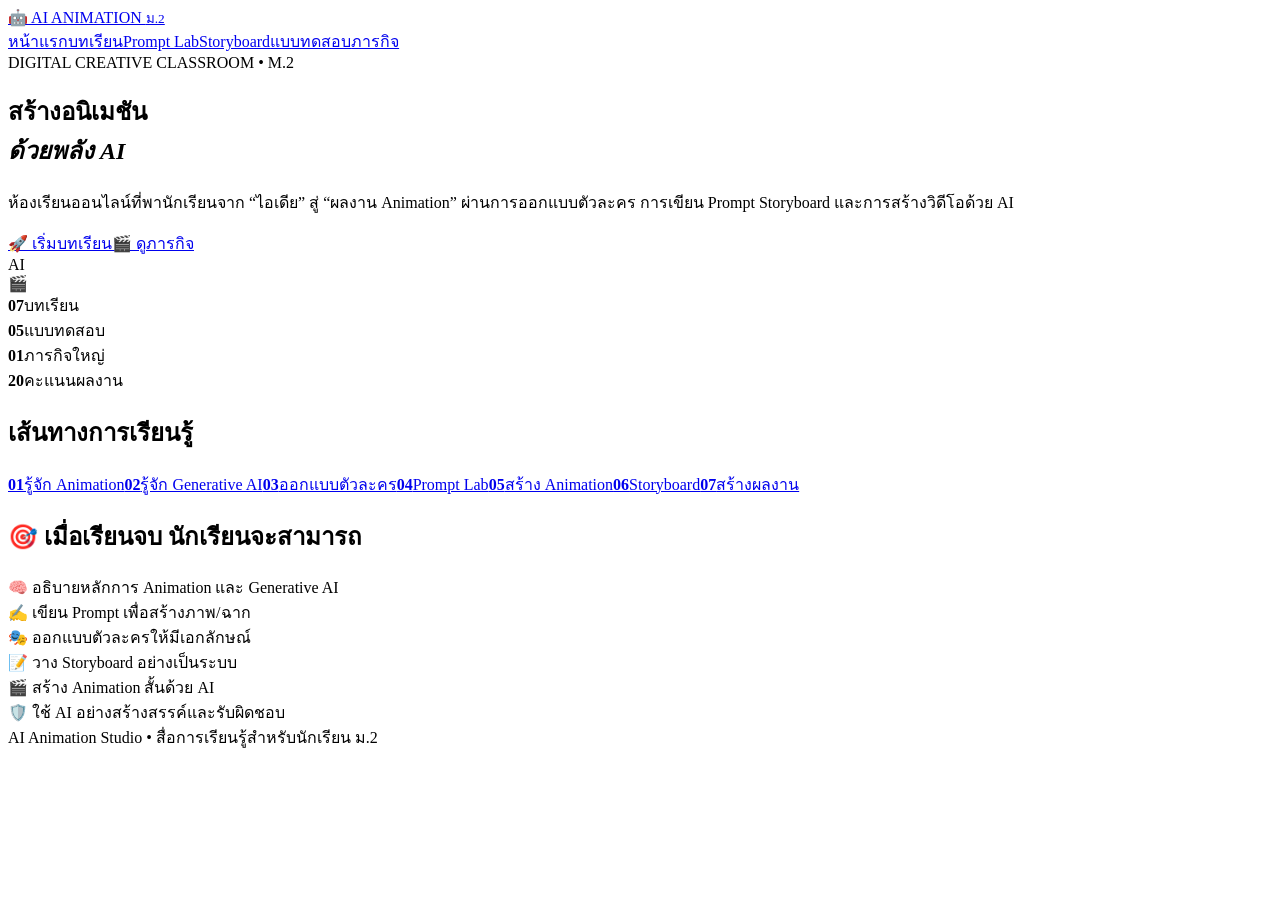
==== index.html @ 831b81f8 "Add files via upload" ====
<!doctype html>
<html lang="th"><head><meta charset="utf-8"><meta name="viewport" content="width=device-width,initial-scale=1">
<title>AI Animation Studio | ม.2</title><link rel="stylesheet" href="css/style.css"></head>
<body>
<header class="nav"><a class="brand" href="index.html">🤖 AI ANIMATION <small>ม.2</small></a>
<nav><a href="index.html">หน้าแรก</a><a href="course.html">บทเรียน</a><a href="prompt-lab.html">Prompt Lab</a><a href="storyboard.html">Storyboard</a><a href="quiz.html">แบบทดสอบ</a><a href="mission.html">ภารกิจ</a></nav></header>
<main>
<section class="hero"><div><span class="tag">DIGITAL CREATIVE CLASSROOM • M.2</span><h1>สร้างอนิเมชัน<br><em>ด้วยพลัง AI</em></h1><p>ห้องเรียนออนไลน์ที่พานักเรียนจาก “ไอเดีย” สู่ “ผลงาน Animation” ผ่านการออกแบบตัวละคร การเขียน Prompt Storyboard และการสร้างวิดีโอด้วย AI</p>
<div><a class="btn" href="course.html">🚀 เริ่มบทเรียน</a><a class="btn ghost" href="mission.html">🎬 ดูภารกิจ</a></div></div><div class="hero-orb">AI<br><span>🎬</span></div></section>
<section class="stats"><div><b>07</b><span>บทเรียน</span></div><div><b>05</b><span>แบบทดสอบ</span></div><div><b>01</b><span>ภารกิจใหญ่</span></div><div><b>20</b><span>คะแนนผลงาน</span></div></section>
<section class="wrap"><h2>เส้นทางการเรียนรู้</h2><div class="path">
<a href="course.html#lesson1"><strong>01</strong><span>รู้จัก Animation</span></a><a href="course.html#lesson2"><strong>02</strong><span>รู้จัก Generative AI</span></a><a href="course.html#lesson3"><strong>03</strong><span>ออกแบบตัวละคร</span></a><a href="prompt-lab.html"><strong>04</strong><span>Prompt Lab</span></a><a href="course.html#lesson5"><strong>05</strong><span>สร้าง Animation</span></a><a href="storyboard.html"><strong>06</strong><span>Storyboard</span></a><a href="mission.html"><strong>07</strong><span>สร้างผลงาน</span></a></div></section>
<section class="wrap objective"><h2>🎯 เมื่อเรียนจบ นักเรียนจะสามารถ</h2><div class="grid3"><article>🧠 อธิบายหลักการ Animation และ Generative AI</article><article>✍️ เขียน Prompt เพื่อสร้างภาพ/ฉาก</article><article>🎭 ออกแบบตัวละครให้มีเอกลักษณ์</article><article>📝 วาง Storyboard อย่างเป็นระบบ</article><article>🎬 สร้าง Animation สั้นด้วย AI</article><article>🛡️ ใช้ AI อย่างสร้างสรรค์และรับผิดชอบ</article></div></section>
</main><footer>AI Animation Studio • สื่อการเรียนรู้สำหรับนักเรียน ม.2</footer></body></html>
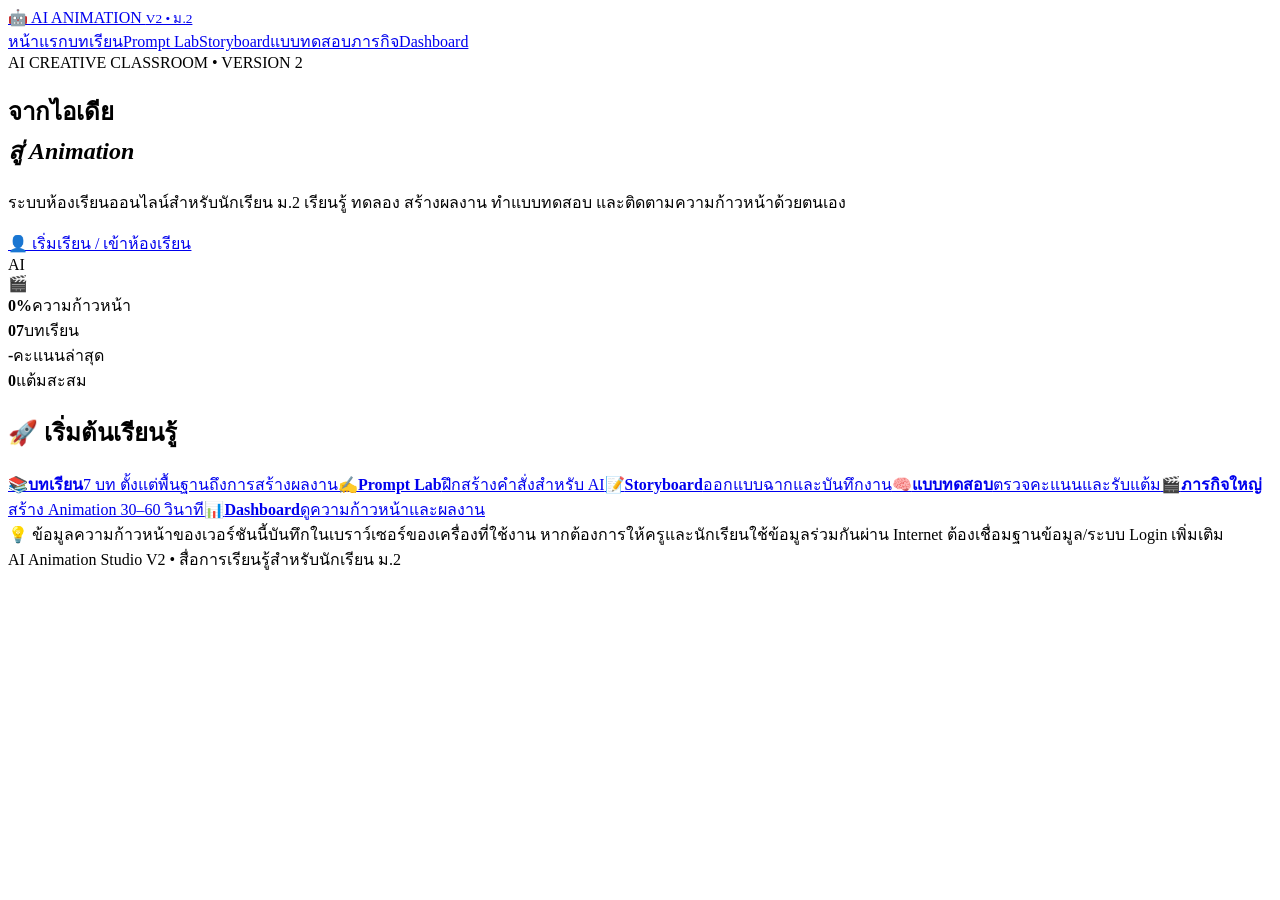
==== commit 92c4084b: "Add files via upload" ====
--- a/index.html
+++ b/index.html
@@ -1,14 +1,7 @@
-<!doctype html>
-<html lang="th"><head><meta charset="utf-8"><meta name="viewport" content="width=device-width,initial-scale=1">
-<title>AI Animation Studio | ม.2</title><link rel="stylesheet" href="css/style.css"></head>
-<body>
-<header class="nav"><a class="brand" href="index.html">🤖 AI ANIMATION <small>ม.2</small></a>
-<nav><a href="index.html">หน้าแรก</a><a href="course.html">บทเรียน</a><a href="prompt-lab.html">Prompt Lab</a><a href="storyboard.html">Storyboard</a><a href="quiz.html">แบบทดสอบ</a><a href="mission.html">ภารกิจ</a></nav></header>
-<main>
-<section class="hero"><div><span class="tag">DIGITAL CREATIVE CLASSROOM • M.2</span><h1>สร้างอนิเมชัน<br><em>ด้วยพลัง AI</em></h1><p>ห้องเรียนออนไลน์ที่พานักเรียนจาก “ไอเดีย” สู่ “ผลงาน Animation” ผ่านการออกแบบตัวละคร การเขียน Prompt Storyboard และการสร้างวิดีโอด้วย AI</p>
-<div><a class="btn" href="course.html">🚀 เริ่มบทเรียน</a><a class="btn ghost" href="mission.html">🎬 ดูภารกิจ</a></div></div><div class="hero-orb">AI<br><span>🎬</span></div></section>
-<section class="stats"><div><b>07</b><span>บทเรียน</span></div><div><b>05</b><span>แบบทดสอบ</span></div><div><b>01</b><span>ภารกิจใหญ่</span></div><div><b>20</b><span>คะแนนผลงาน</span></div></section>
-<section class="wrap"><h2>เส้นทางการเรียนรู้</h2><div class="path">
-<a href="course.html#lesson1"><strong>01</strong><span>รู้จัก Animation</span></a><a href="course.html#lesson2"><strong>02</strong><span>รู้จัก Generative AI</span></a><a href="course.html#lesson3"><strong>03</strong><span>ออกแบบตัวละคร</span></a><a href="prompt-lab.html"><strong>04</strong><span>Prompt Lab</span></a><a href="course.html#lesson5"><strong>05</strong><span>สร้าง Animation</span></a><a href="storyboard.html"><strong>06</strong><span>Storyboard</span></a><a href="mission.html"><strong>07</strong><span>สร้างผลงาน</span></a></div></section>
-<section class="wrap objective"><h2>🎯 เมื่อเรียนจบ นักเรียนจะสามารถ</h2><div class="grid3"><article>🧠 อธิบายหลักการ Animation และ Generative AI</article><article>✍️ เขียน Prompt เพื่อสร้างภาพ/ฉาก</article><article>🎭 ออกแบบตัวละครให้มีเอกลักษณ์</article><article>📝 วาง Storyboard อย่างเป็นระบบ</article><article>🎬 สร้าง Animation สั้นด้วย AI</article><article>🛡️ ใช้ AI อย่างสร้างสรรค์และรับผิดชอบ</article></div></section>
-</main><footer>AI Animation Studio • สื่อการเรียนรู้สำหรับนักเรียน ม.2</footer></body></html>+<!doctype html><html lang="th"><head><meta charset="utf-8"><meta name="viewport" content="width=device-width,initial-scale=1"><title>AI Animation Studio V2 | ม.2</title><link rel="stylesheet" href="css/style.css"></head><body>
+<header class="nav"><a class="brand" href="index.html">🤖 AI ANIMATION <small>V2 • ม.2</small></a><nav><a href="index.html">หน้าแรก</a><a href="course.html">บทเรียน</a><a href="prompt-lab.html">Prompt Lab</a><a href="storyboard.html">Storyboard</a><a href="quiz.html">แบบทดสอบ</a><a href="mission.html">ภารกิจ</a><a href="dashboard.html">Dashboard</a></nav></header>
+<main><section class="hero"><div><span class="tag">AI CREATIVE CLASSROOM • VERSION 2</span><h1>จากไอเดีย<br><em>สู่ Animation</em></h1><p>ระบบห้องเรียนออนไลน์สำหรับนักเรียน ม.2 เรียนรู้ ทดลอง สร้างผลงาน ทำแบบทดสอบ และติดตามความก้าวหน้าด้วยตนเอง</p><a class="btn" href="profile.html">👤 เริ่มเรียน / เข้าห้องเรียน</a></div><div class="hero-orb">AI<br>🎬</div></section>
+<section class="wrap"><div class="stats"><div><b id="progress">0%</b><span>ความก้าวหน้า</span></div><div><b>07</b><span>บทเรียน</span></div><div><b id="quizScore">-</b><span>คะแนนล่าสุด</span></div><div><b id="points">0</b><span>แต้มสะสม</span></div></div>
+<h2>🚀 เริ่มต้นเรียนรู้</h2><div class="grid3"><a class="feature" href="course.html">📚<b>บทเรียน</b><span>7 บท ตั้งแต่พื้นฐานถึงการสร้างผลงาน</span></a><a class="feature" href="prompt-lab.html">✍️<b>Prompt Lab</b><span>ฝึกสร้างคำสั่งสำหรับ AI</span></a><a class="feature" href="storyboard.html">📝<b>Storyboard</b><span>ออกแบบฉากและบันทึกงาน</span></a><a class="feature" href="quiz.html">🧠<b>แบบทดสอบ</b><span>ตรวจคะแนนและรับแต้ม</span></a><a class="feature" href="mission.html">🎬<b>ภารกิจใหญ่</b><span>สร้าง Animation 30–60 วินาที</span></a><a class="feature" href="dashboard.html">📊<b>Dashboard</b><span>ดูความก้าวหน้าและผลงาน</span></a></div>
+<div class="note">💡 ข้อมูลความก้าวหน้าของเวอร์ชันนี้บันทึกในเบราว์เซอร์ของเครื่องที่ใช้งาน หากต้องการให้ครูและนักเรียนใช้ข้อมูลร่วมกันผ่าน Internet ต้องเชื่อมฐานข้อมูล/ระบบ Login เพิ่มเติม</div>
+</section></main><footer>AI Animation Studio V2 • สื่อการเรียนรู้สำหรับนักเรียน ม.2</footer><script src="js/core.js"></script></body></html>
